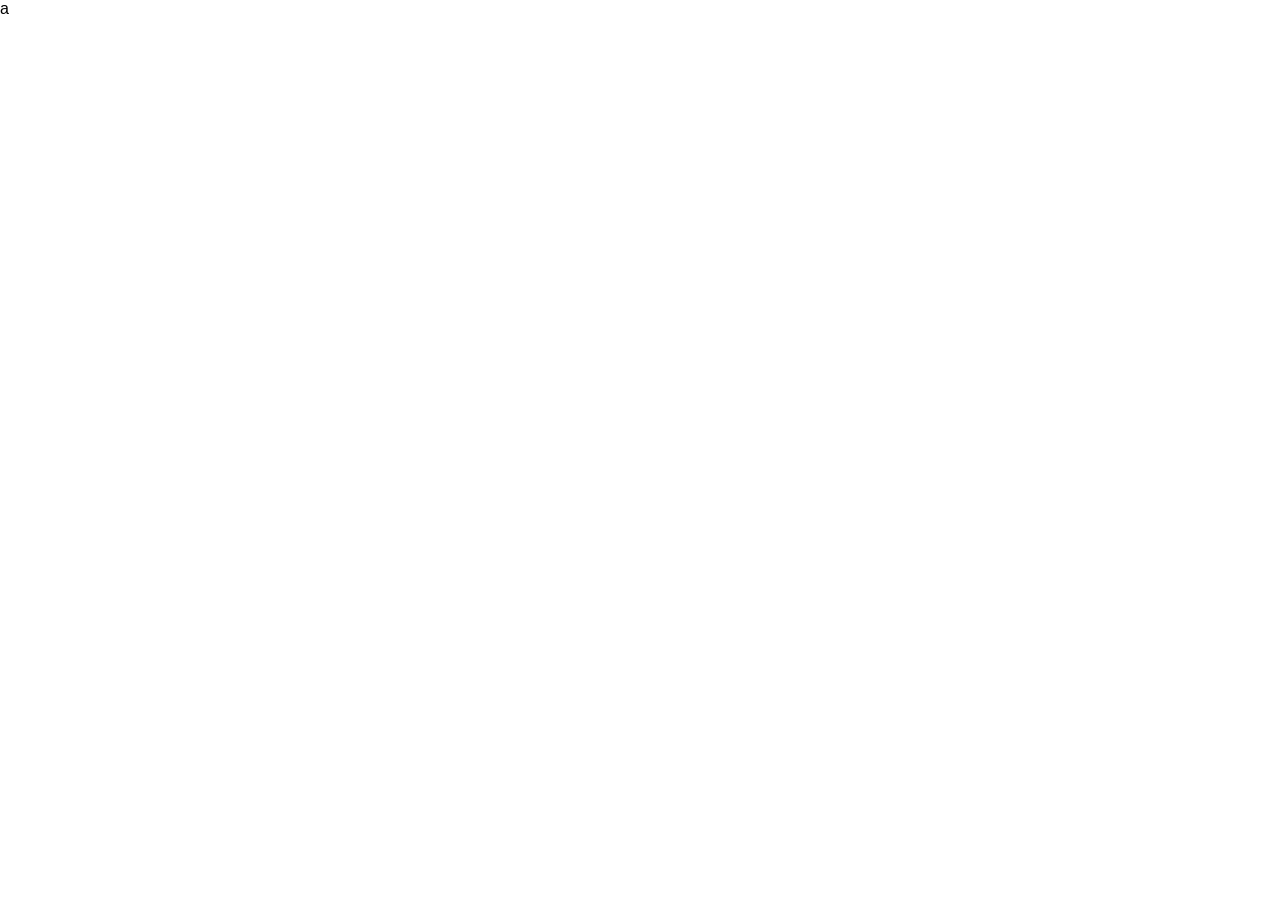
==== telas/github.html @ dd99e48c "feat: added MediaQuery folder" ====
<!DOCTYPE html>
<html lang="en">
<head>
    <meta charset="UTF-8">
    <meta name="viewport" content="width=device-width, initial-scale=1.0">
    <title>Tela GitHub</title>
    <link rel="stylesheet" href="socialstyle.css">
</head>
<body>
    a
</body>
</html>
---- telas/socialstyle.css ----
@charset "UTF-8";

*{
    margin: 0px;
    padding: 0px;
    font-family: Arial, Helvetica, sans-serif, sans-serif;
}

::-webkit-scrollbar{
    width: 0px;
    height: 0px;
}

img{
    width: 100vw;
}

a{
    display: block;
    background-color: rgba(119, 136, 153, 0.701);
    color: white;
    padding: 20px;
    text-align: center;
    font-weight: bolder;
    text-decoration: none;
}

a:hover{
    background-color: lightslategrey;
    text-decoration: underline;
}
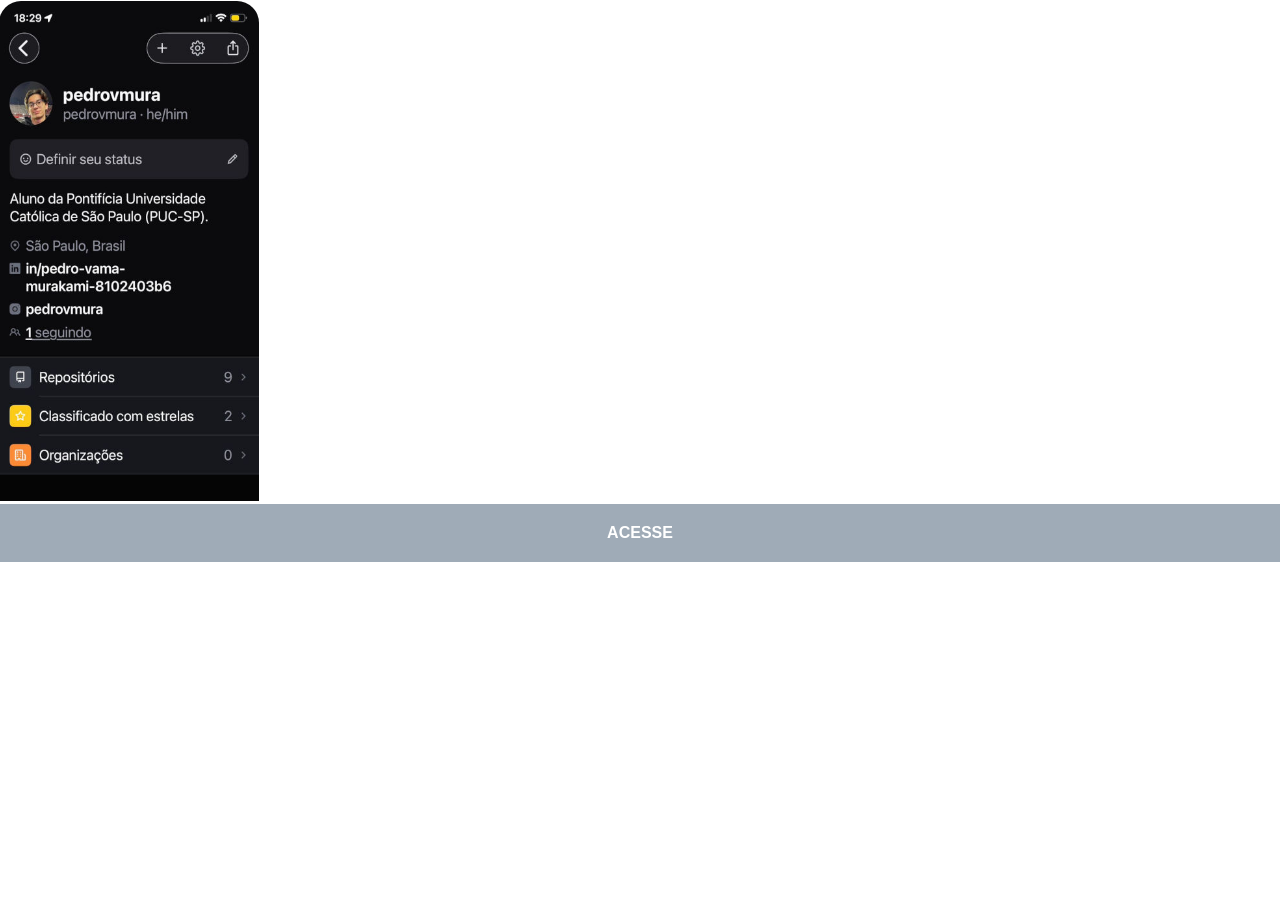
==== commit c9d4a84f: "feat: made the 'Github' screen" ====
--- a/telas/github.html
+++ b/telas/github.html
@@ -1,12 +1,24 @@
 <!DOCTYPE html>
-<html lang="en">
+<html lang="pt-br">
 <head>
     <meta charset="UTF-8">
     <meta name="viewport" content="width=device-width, initial-scale=1.0">
     <title>Tela GitHub</title>
     <link rel="stylesheet" href="socialstyle.css">
+    <style>
+        img{
+        position: relative;
+        border-top-left-radius: 22px;
+        border-top-right-radius: 22px;
+        top: 1px;
+        left: -1px;
+        width: 260px;
+        height: 500px;
+        }
+    </style>
 </head>
 <body>
-    a
+    <img src="../imagens/tela-git.jpeg" alt="GitHub">
+    <a href="https://github.com/pedrovmura" target="_blank">ACESSE</a>
 </body>
 </html>
